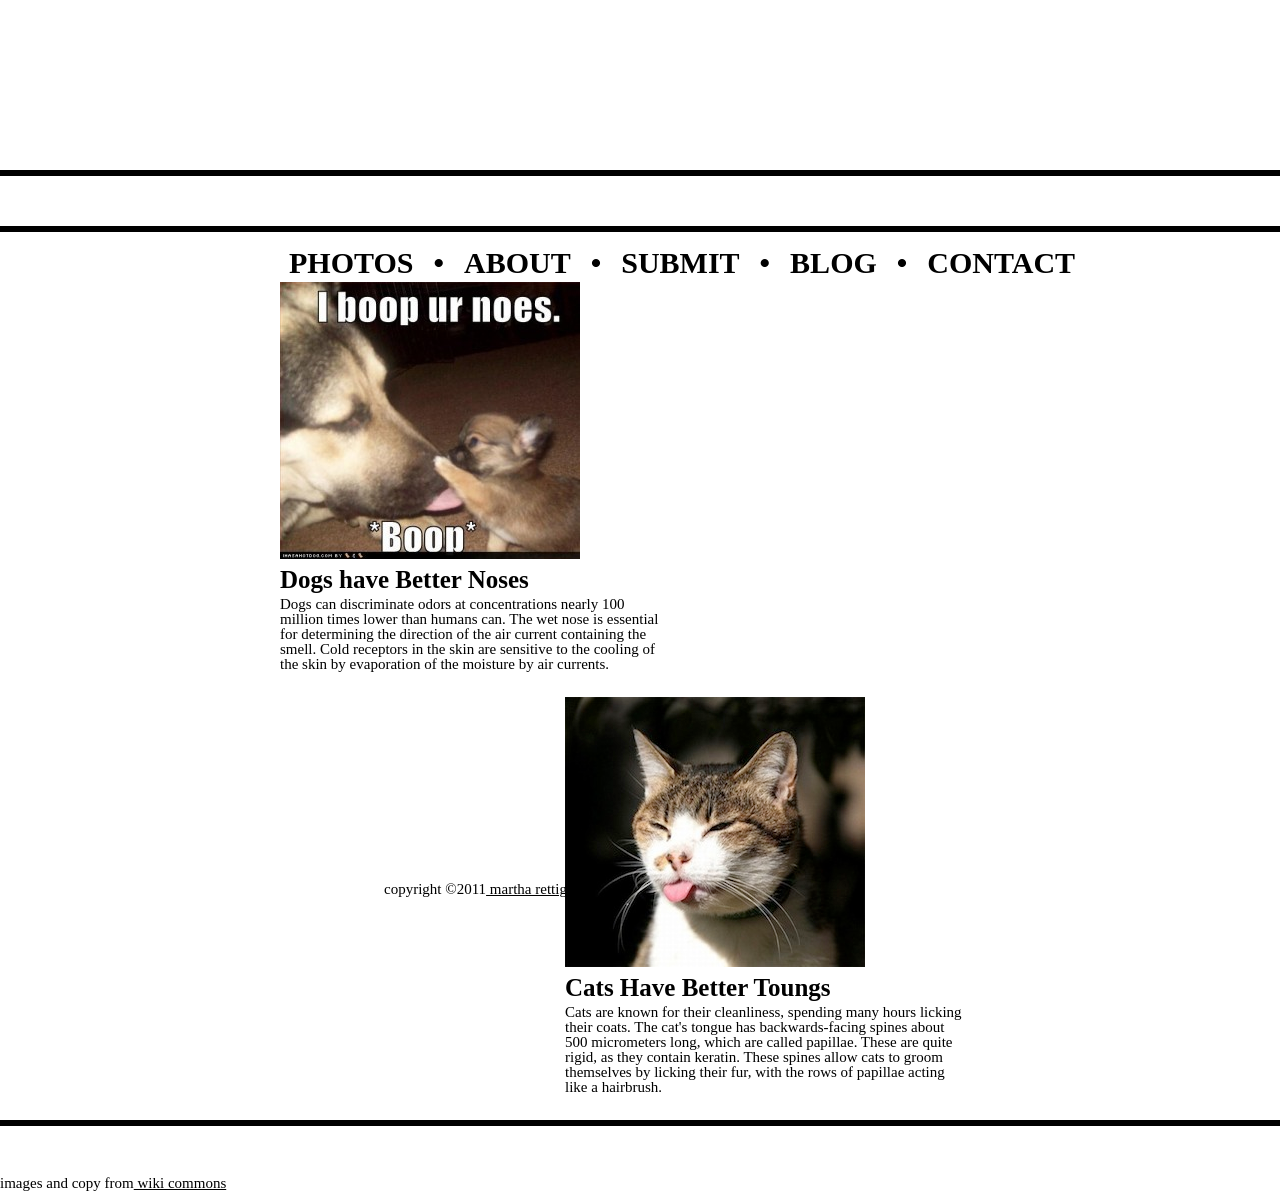
==== cats-vs-dogs/index.html @ 29ae27b8 "changes" ====
<!DOCTYPE html>
<html>
  <head>
    <title>My Title</title>
    <link rel="stylesheet" type='text/css' href="reset.css" />
  </head>
  <body>
    <header id='site-header'>
    <h1><a href='#'>Dog vs Cats</a></h1>
    </header>
<hr>
    	 <nav id='top-menu'>
      <ul class='menu'>
        <li><a href="#" style="text-decoration: none;">PHOTOS</a></li>
        <li>&bullet;</li>
        <li><a href="#" style="text-decoration: none;">ABOUT</a></li>
         <li>&bullet;</li>
        <li><a href="#" style="text-decoration: none;">SUBMIT</a></li>
         <li>&bullet;</li>
        <li><a href="#" style="text-decoration: none;">BLOG</a></li>
         <li>&bullet;</li>
        <li><a href="#" style="text-decoration: none;">CONTACT</a></li>

    </ul>

</nav>

    <section id='content'>

      <article class='blog-post'>
<hr>
<div class='article1'>

        	<img src="images/dog-pic.jpg" alt="dog pic"/>
        	<h1>Dogs have Better Noses</h1>
        	<p>Dogs can discriminate odors at concentrations nearly 100 million times lower than humans can. The wet nose is essential for determining the direction of the air current containing the smell. Cold receptors in the skin are sensitive to the cooling of the skin by evaporation of the moisture by air currents.</p>
</div>  
<div class='article2'>        
        	<img src="images/cat-pic.jpg" alt="cat pic"/>
        	<h2>Cats Have Better Toungs</h2>
        	<p>Cats are known for their cleanliness, spending many hours licking their coats. The cat's tongue has backwards-facing spines about 500 micrometers long, which are called papillae. These are quite rigid, as they contain keratin. These spines allow cats to groom themselves by licking their fur, with the rows of papillae acting like a hairbrush.</p>
</div>
        </article>
        </section>

        <footer id='site-footer'>
      <nav id='footer-nav'>
        <hr>
        <div class'link1'>
        <p>images and copy from<a href="#" target="_blank"> wiki commons</a></p>
      </div>
      <div class='link2'>
      <p>copyright &copy;2011<a href="#" target="_blank"> martha rettig</a></p>
      </div>  
        </nav>

    </footer>
  </body>
</html>
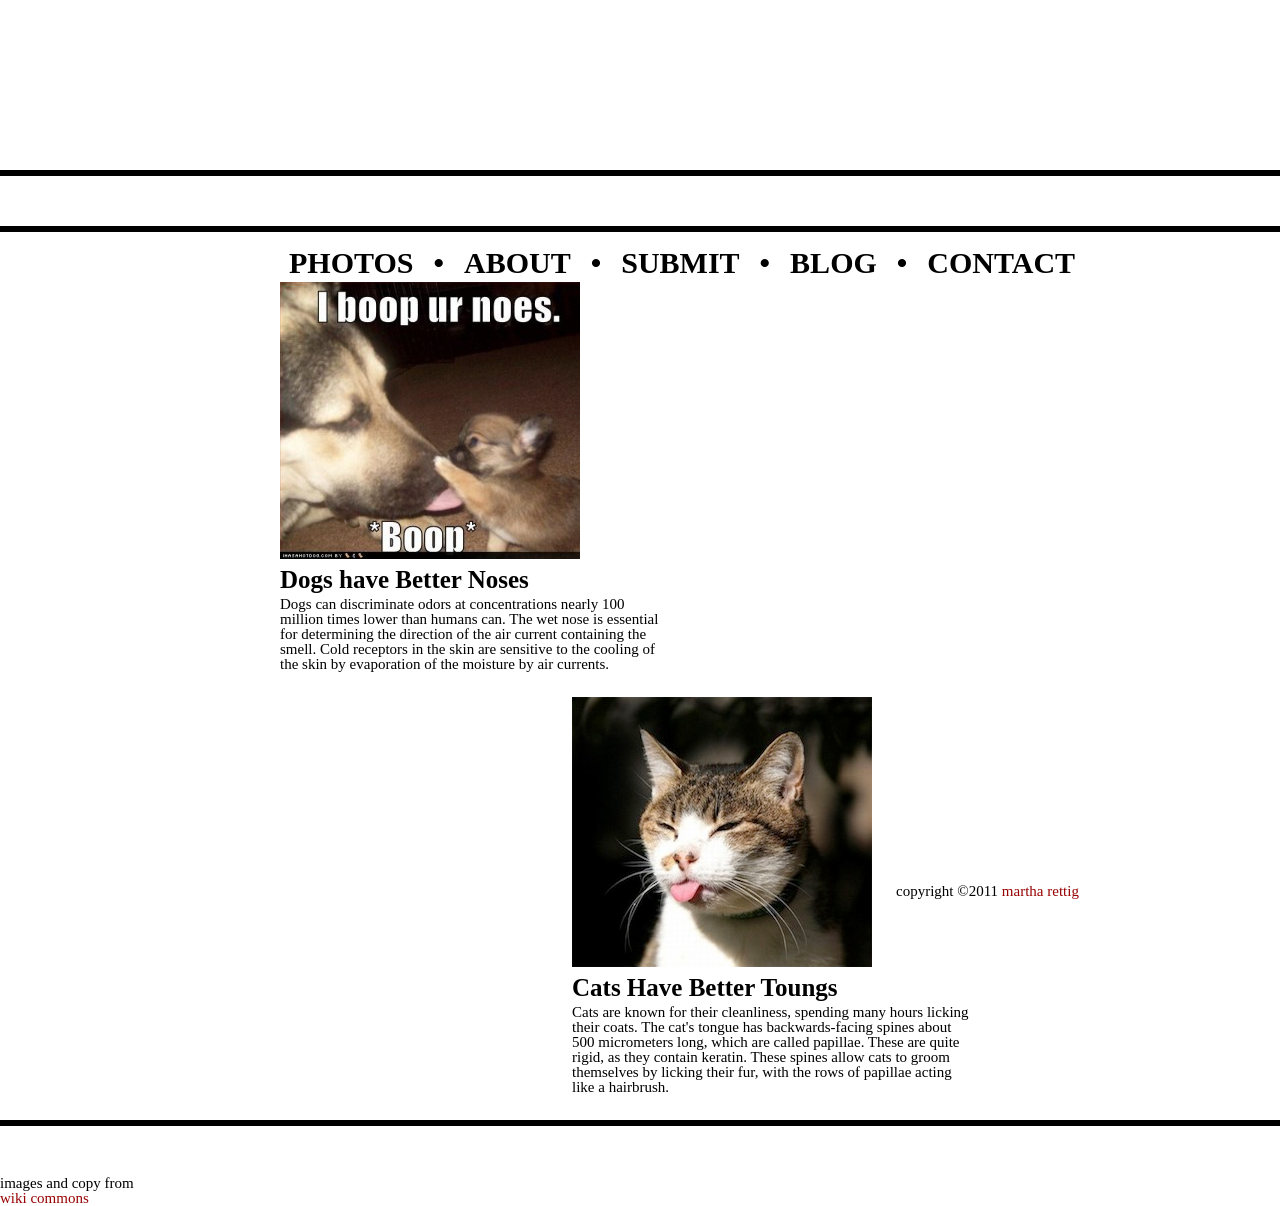
==== commit dff8f804: "changes" ====
--- a/cats-vs-dogs/index.html
+++ b/cats-vs-dogs/index.html
@@ -46,11 +46,11 @@
         <footer id='site-footer'>
       <nav id='footer-nav'>
         <hr>
-        <div class'link1'>
-        <p>images and copy from<a href="#" target="_blank"> wiki commons</a></p>
+        <div class='link1'>
+        <p>images and copy from<a href="#" style="text-decoration:none" target="_blank"> <span style="color: #980000"> wiki commons </a></p>
       </div>
       <div class='link2'>
-      <p>copyright &copy;2011<a href="#" target="_blank"> martha rettig</a></p>
+      <p>copyright &copy;2011<a href="#" style="text-decoration:none" target="_blank"> <span style="color: #980000">martha rettig</span></a></p>
       </div>  
         </nav>
 
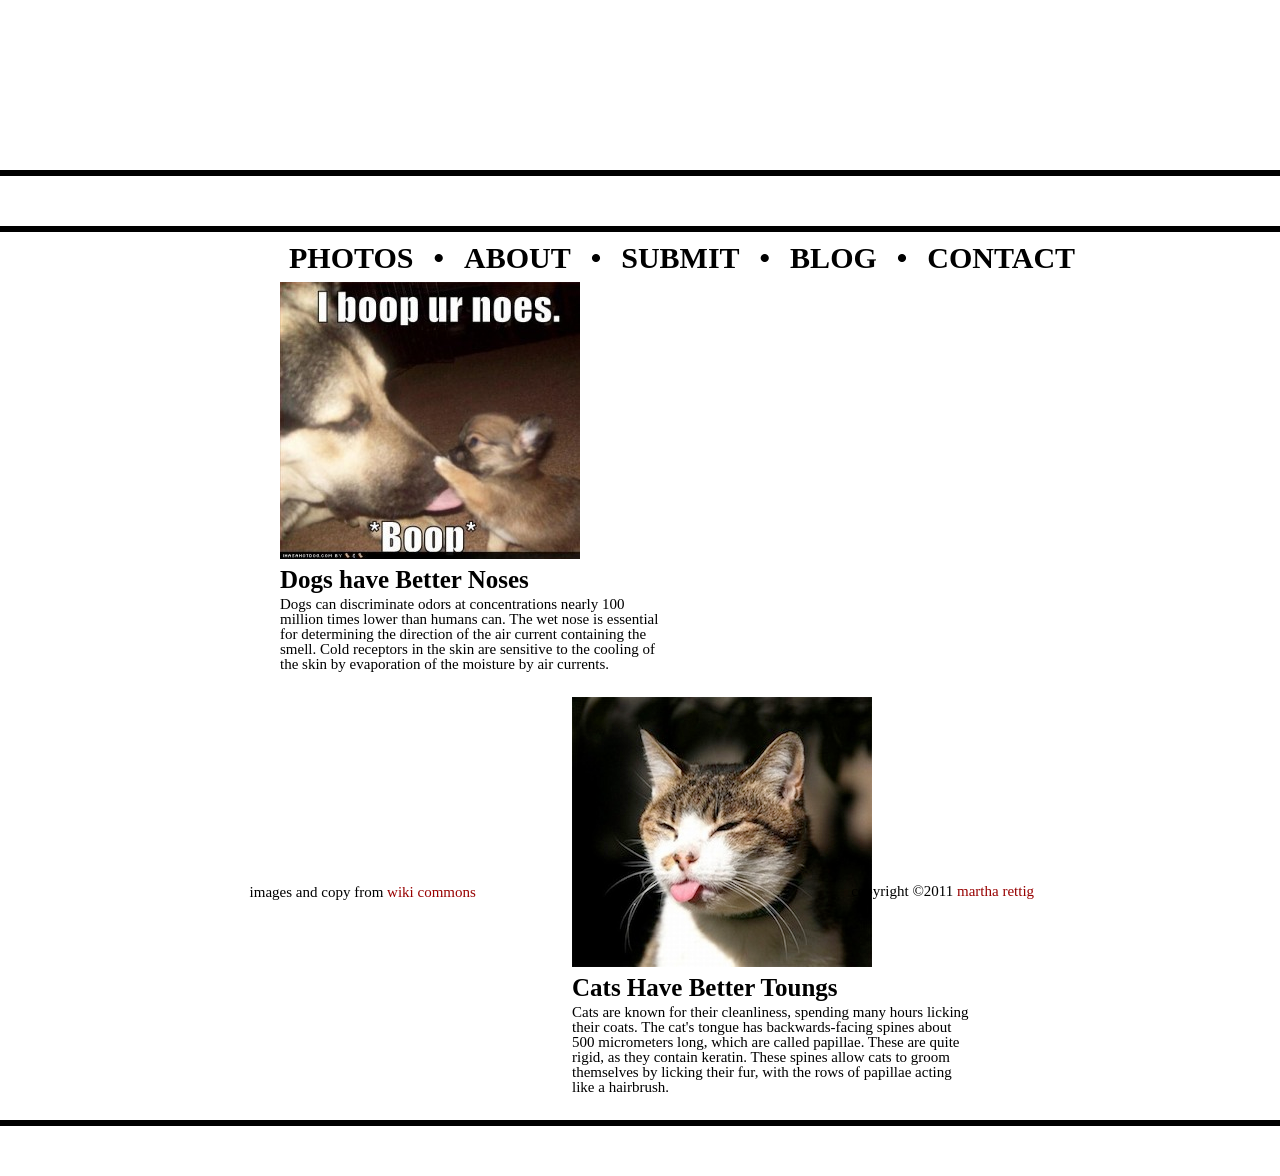
==== commit 944a9796: "changes" ====
--- a/cats-vs-dogs/index.html
+++ b/cats-vs-dogs/index.html
@@ -47,7 +47,7 @@
       <nav id='footer-nav'>
         <hr>
         <div class='link1'>
-        <p>images and copy from<a href="#" style="text-decoration:none" target="_blank"> <span style="color: #980000"> wiki commons </a></p>
+        <p>images and copy from<a href="#" style="text-decoration:none" target="_blank"> <span style="color: #980000"> wiki commons </span></a></p>
       </div>
       <div class='link2'>
       <p>copyright &copy;2011<a href="#" style="text-decoration:none" target="_blank"> <span style="color: #980000">martha rettig</span></a></p>
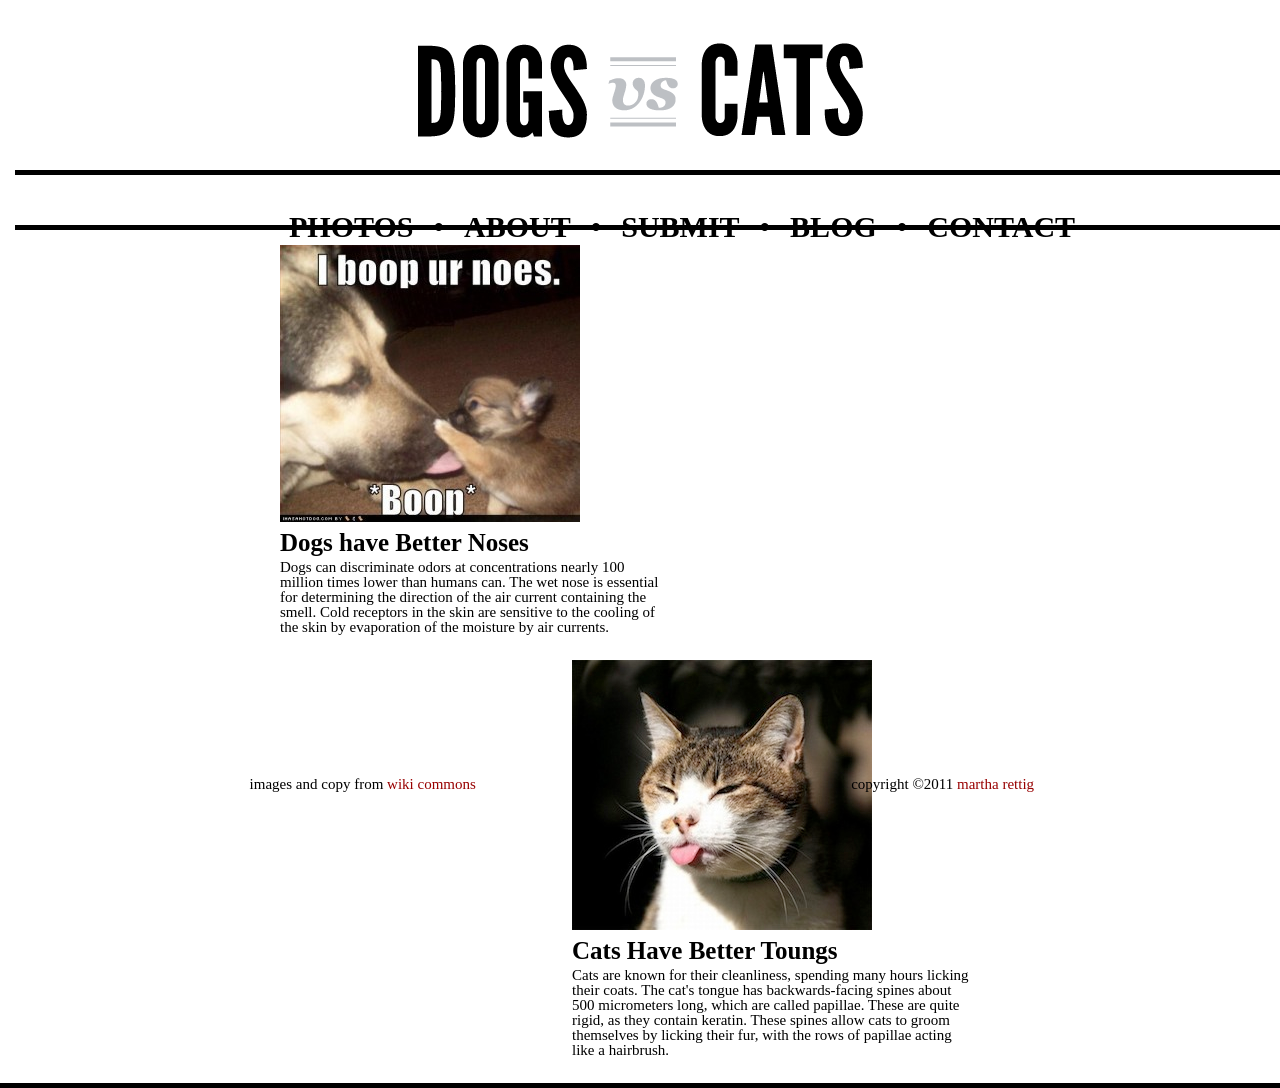
==== commit 99871e99: "changes" ====
--- a/cats-vs-dogs/index.html
+++ b/cats-vs-dogs/index.html
@@ -8,7 +8,7 @@
     <header id='site-header'>
     <h1><a href='#'>Dog vs Cats</a></h1>
     </header>
-<hr>
+
     	 <nav id='top-menu'>
       <ul class='menu'>
         <li><a href="#" style="text-decoration: none;">PHOTOS</a></li>
@@ -28,7 +28,7 @@
     <section id='content'>
 
       <article class='blog-post'>
-<hr>
+
 <div class='article1'>
 
         	<img src="images/dog-pic.jpg" alt="dog pic"/>
@@ -45,7 +45,6 @@
 
         <footer id='site-footer'>
       <nav id='footer-nav'>
-        <hr>
         <div class='link1'>
         <p>images and copy from<a href="#" style="text-decoration:none" target="_blank"> <span style="color: #980000"> wiki commons </span></a></p>
       </div>
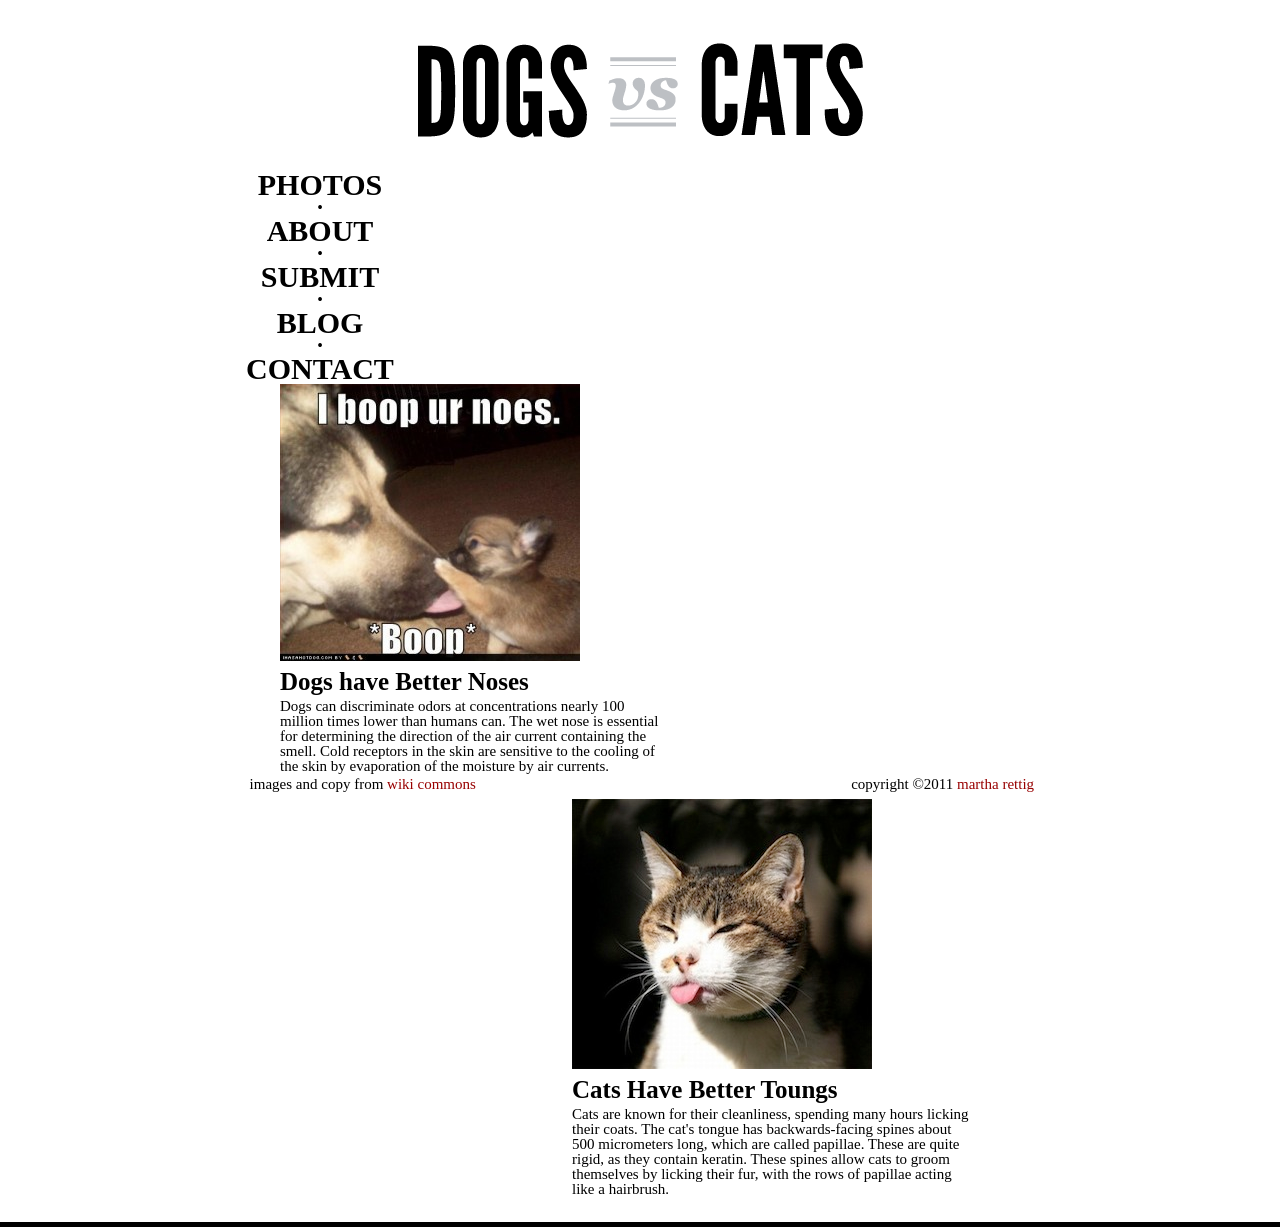
==== commit 79f0b730: "changes" ====
--- a/cats-vs-dogs/index.html
+++ b/cats-vs-dogs/index.html
@@ -9,17 +9,18 @@
     <h1><a href='#'>Dog vs Cats</a></h1>
     </header>
 
-    	 <nav id='top-menu'>
-      <ul class='menu'>
-        <li><a href="#" style="text-decoration: none;">PHOTOS</a></li>
+    	 <nav>
+
+      <ul id='navigation'>
+        <li class='menu'><a href="#" style="text-decoration: none;">PHOTOS</a></li>
         <li>&bullet;</li>
-        <li><a href="#" style="text-decoration: none;">ABOUT</a></li>
+        <li class='menu'><a href="#" style="text-decoration: none;">ABOUT</a></li>
          <li>&bullet;</li>
-        <li><a href="#" style="text-decoration: none;">SUBMIT</a></li>
+        <li class='menu'><a href="#" style="text-decoration: none;">SUBMIT</a></li>
          <li>&bullet;</li>
-        <li><a href="#" style="text-decoration: none;">BLOG</a></li>
+        <li class='menu'><a href="#" style="text-decoration: none;">BLOG</a></li>
          <li>&bullet;</li>
-        <li><a href="#" style="text-decoration: none;">CONTACT</a></li>
+        <li class='menu'><a href="#" style="text-decoration: none;">CONTACT</a></li>
 
     </ul>
 
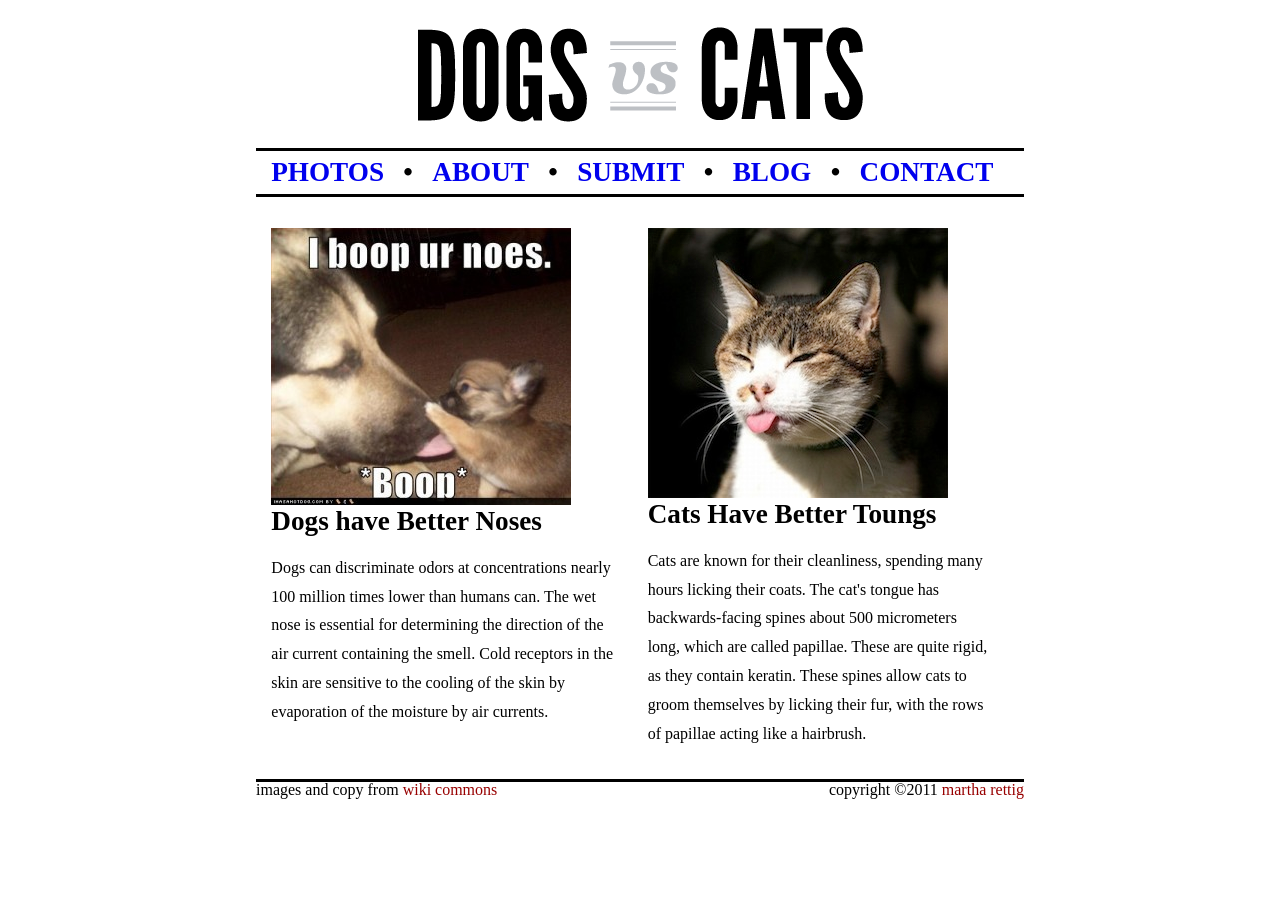
==== commit e138f7b2: "changes" ====
--- a/cats-vs-dogs/index.html
+++ b/cats-vs-dogs/index.html
@@ -5,55 +5,54 @@
     <link rel="stylesheet" type='text/css' href="reset.css" />
   </head>
   <body>
+
     <header id='site-header'>
+      <section>
     <h1><a href='#'>Dog vs Cats</a></h1>
-    </header>
-
+</section>
+    
+    <section>
     	 <nav>
-
-      <ul id='navigation'>
-        <li class='menu'><a href="#" style="text-decoration: none;">PHOTOS</a></li>
+      <ul>
+        <li><a href="#" style="text-decoration: none;">PHOTOS</a></li>
         <li>&bullet;</li>
-        <li class='menu'><a href="#" style="text-decoration: none;">ABOUT</a></li>
+        <li><a href="#" style="text-decoration: none;">ABOUT</a></li>
          <li>&bullet;</li>
-        <li class='menu'><a href="#" style="text-decoration: none;">SUBMIT</a></li>
+        <li><a href="#" style="text-decoration: none;">SUBMIT</a></li>
          <li>&bullet;</li>
-        <li class='menu'><a href="#" style="text-decoration: none;">BLOG</a></li>
+        <li><a href="#" style="text-decoration: none;">BLOG</a></li>
          <li>&bullet;</li>
-        <li class='menu'><a href="#" style="text-decoration: none;">CONTACT</a></li>
-
+        <li><a href="#" style="text-decoration: none;">CONTACT</a></li>
     </ul>
 
 </nav>
+</section>
+</header>
 
-    <section id='content'>
 
-      <article class='blog-post'>
-
-<div class='article1'>
+    <section>
+<article id='article1'>
 
         	<img src="images/dog-pic.jpg" alt="dog pic"/>
         	<h1>Dogs have Better Noses</h1>
         	<p>Dogs can discriminate odors at concentrations nearly 100 million times lower than humans can. The wet nose is essential for determining the direction of the air current containing the smell. Cold receptors in the skin are sensitive to the cooling of the skin by evaporation of the moisture by air currents.</p>
-</div>  
-<div class='article2'>        
+  </article>
+
+<article id ='article2'>        
         	<img src="images/cat-pic.jpg" alt="cat pic"/>
         	<h2>Cats Have Better Toungs</h2>
         	<p>Cats are known for their cleanliness, spending many hours licking their coats. The cat's tongue has backwards-facing spines about 500 micrometers long, which are called papillae. These are quite rigid, as they contain keratin. These spines allow cats to groom themselves by licking their fur, with the rows of papillae acting like a hairbrush.</p>
-</div>
+
         </article>
         </section>
 
-        <footer id='site-footer'>
-      <nav id='footer-nav'>
-        <div class='link1'>
-        <p>images and copy from<a href="#" style="text-decoration:none" target="_blank"> <span style="color: #980000"> wiki commons </span></a></p>
-      </div>
-      <div class='link2'>
-      <p>copyright &copy;2011<a href="#" style="text-decoration:none" target="_blank"> <span style="color: #980000">martha rettig</span></a></p>
-      </div>  
-        </nav>
+        <footer>
+        <p id='link1'>images and copy from<a href="#" style="text-decoration:none" target="_blank"> <span style="color: #980000"> wiki commons </span></a></p>
+    
+      
+      <p id='link2'>copyright &copy;2011<a href="#" style="text-decoration:none" target="_blank"> <span style="color: #980000">martha rettig</span></a></p>
+    
+    </footer>
 
-    </footer>
   </body>
 </html>
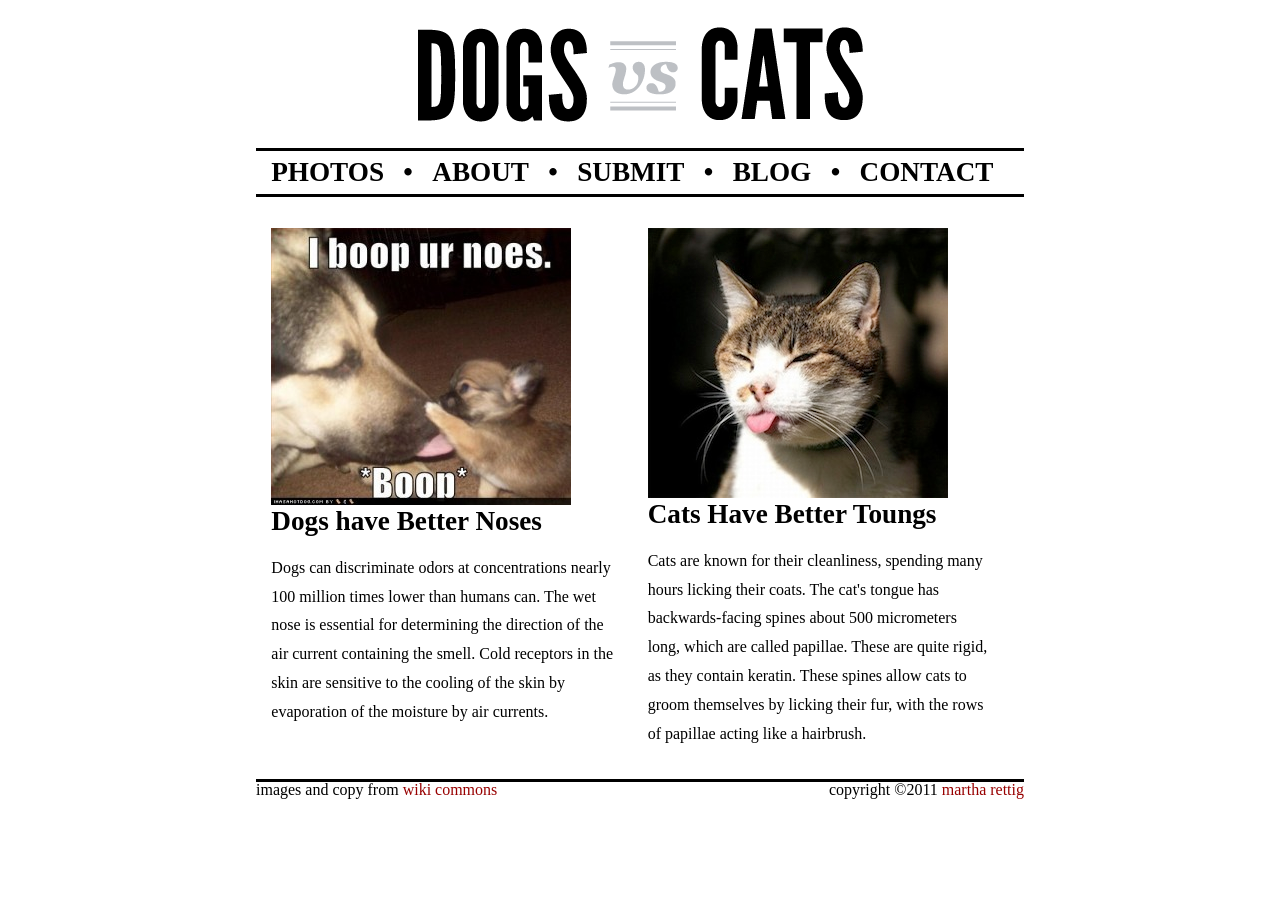
==== commit 2589a0a0: "changes" ====
--- a/cats-vs-dogs/index.html
+++ b/cats-vs-dogs/index.html
@@ -1,4 +1,5 @@
 <!DOCTYPE html>
+
 <html>
   <head>
     <title>My Title</title>
@@ -14,15 +15,15 @@
     <section>
     	 <nav>
       <ul>
-        <li><a href="#" style="text-decoration: none;">PHOTOS</a></li>
+        <li><a href="#" style="text-decoration: none; color:black;">PHOTOS</a></li>
         <li>&bullet;</li>
-        <li><a href="#" style="text-decoration: none;">ABOUT</a></li>
+        <li><a href="#" style="text-decoration: none; color:black;">ABOUT</a></li>
          <li>&bullet;</li>
-        <li><a href="#" style="text-decoration: none;">SUBMIT</a></li>
+        <li><a href="#" style="text-decoration: none; color:black;">SUBMIT</a></li>
          <li>&bullet;</li>
-        <li><a href="#" style="text-decoration: none;">BLOG</a></li>
+        <li><a href="#" style="text-decoration: none; color:black;">BLOG</a></li>
          <li>&bullet;</li>
-        <li><a href="#" style="text-decoration: none;">CONTACT</a></li>
+        <li><a href="#" style="text-decoration: none; color:black;">CONTACT</a></li>
     </ul>
 
 </nav>
@@ -42,7 +43,6 @@
         	<img src="images/cat-pic.jpg" alt="cat pic"/>
         	<h2>Cats Have Better Toungs</h2>
         	<p>Cats are known for their cleanliness, spending many hours licking their coats. The cat's tongue has backwards-facing spines about 500 micrometers long, which are called papillae. These are quite rigid, as they contain keratin. These spines allow cats to groom themselves by licking their fur, with the rows of papillae acting like a hairbrush.</p>
-
         </article>
         </section>
 
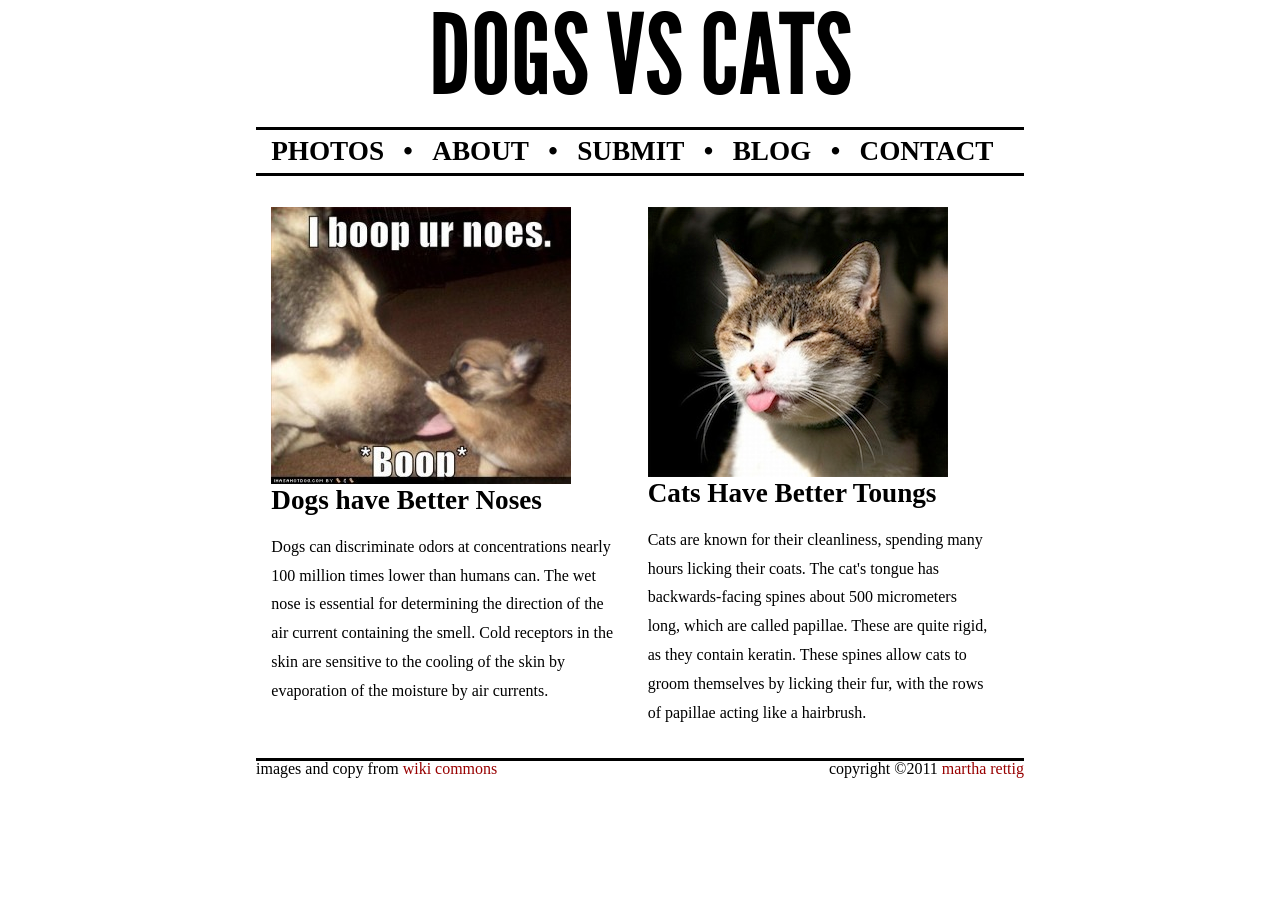
==== commit a066f58a: "changes" ====
--- a/cats-vs-dogs/index.html
+++ b/cats-vs-dogs/index.html
@@ -9,7 +9,7 @@
 
     <header id='site-header'>
       <section>
-    <h1><a href='#'>Dog vs Cats</a></h1>
+    <h1><a href='#'>DOGS VS CATS</a></h1>
 </section>
     
     <section>
